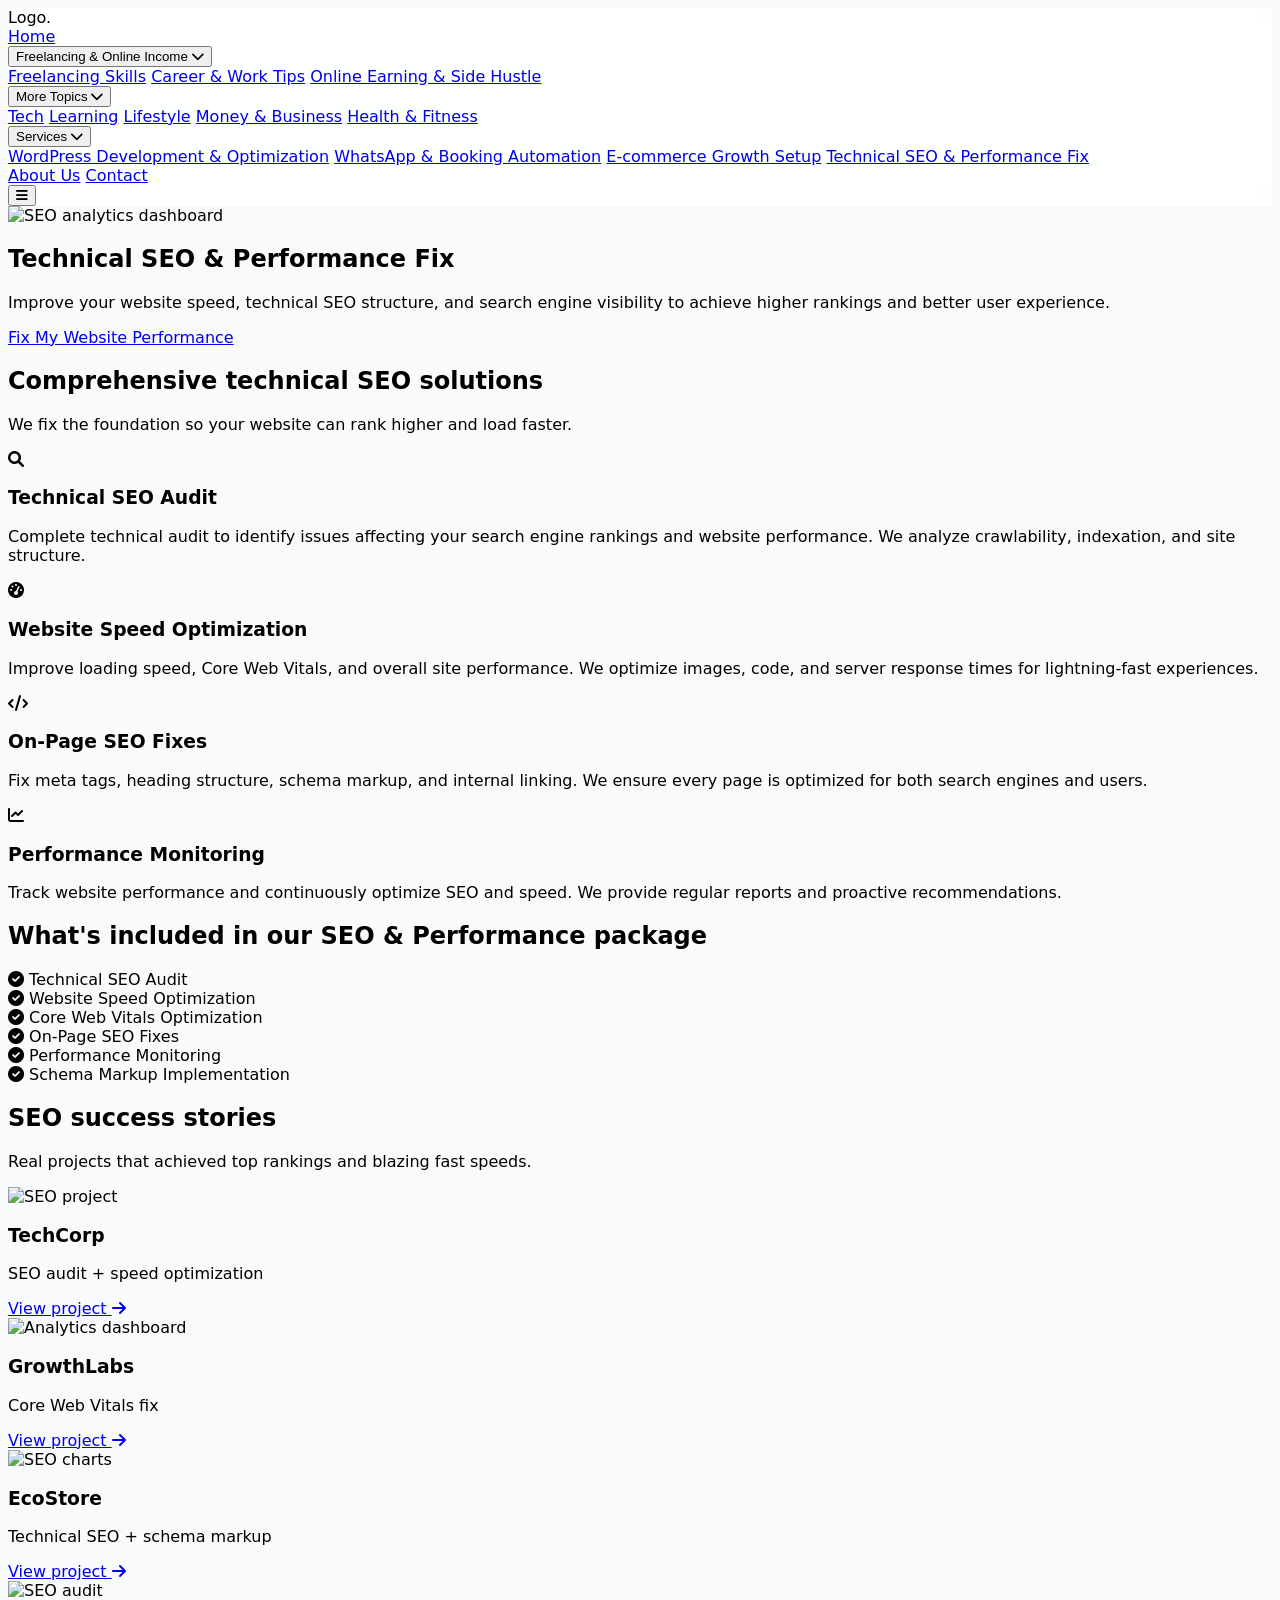
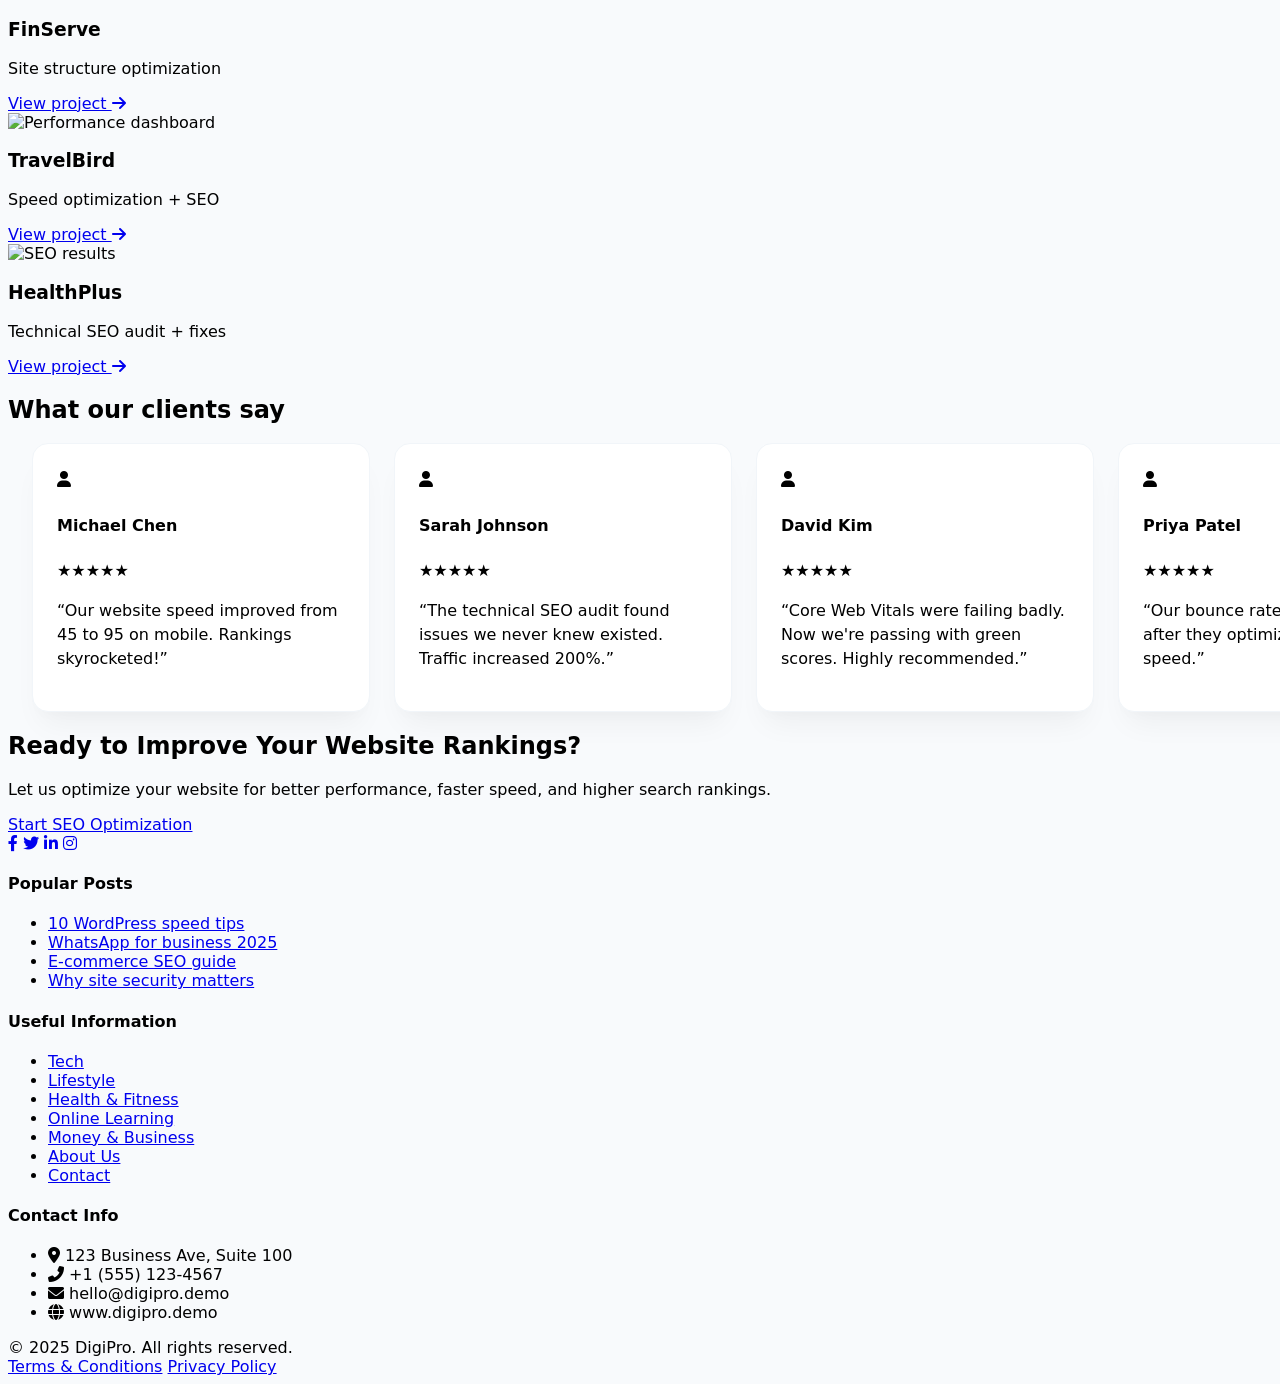
==== seoService.html @ a057730e "update project" ====
<!DOCTYPE html>
<html lang="en">
<head>
    <meta charset="UTF-8">
    <meta name="viewport" content="width=device-width, initial-scale=1.0">
    <title>Technical SEO & Performance Fix | DigiPro</title>
    <!-- Tailwind CDN -->
    <script src="https://cdn.tailwindcss.com"></script>
    <!-- Custom CSS (index.css) – contains all global styles, marquee, animations -->
    <link rel="stylesheet" href="../css/index.css">
    <!-- Font Awesome -->
    <link rel="stylesheet" href="https://cdnjs.cloudflare.com/ajax/libs/font-awesome/6.0.0-beta3/css/all.min.css">
</head>
<body class="bg-soft-gray text-gray-800 antialiased">

    <!-- STICKY HEADER (same as homepage) -->
     <header class="sticky-nav border-b border-gray-100 bg-white/80">
        <div class="max-w-7xl mx-auto px-6 md:px-8 py-4 flex items-center justify-between">
            <!-- left logo placeholder -->
            <div class="text-2xl font-bold text-indigo-600 tracking-tight">Logo<span class="text-gray-800">.</span></div>

            <!-- right navigation (desktop) -->
            <nav class="hidden lg:flex items-center space-x-7 text-sm font-medium text-gray-700">
                <a href="index.html" class="hover:text-indigo-600 transition">Home</a>

                <!-- Dropdown Freelancing -->
                <div class="relative group">
                    <button class="flex items-center gap-1 hover:text-indigo-600 transition">Freelancing & Online Income <i class="fas fa-chevron-down text-xs"></i></button>
                    <div class="absolute left-0 mt-2 w-56 bg-white border border-gray-100 rounded-xl shadow-lg opacity-0 invisible group-hover:opacity-100 group-hover:visible transition-all duration-200 z-50">
                        <div class="py-2 px-1">
                            <a href="#" class="block px-4 py-2 text-sm hover:bg-indigo-50 rounded-lg">Freelancing Skills</a>
                            <a href="#" class="block px-4 py-2 text-sm hover:bg-indigo-50 rounded-lg">Career & Work Tips</a>
                            <a href="#" class="block px-4 py-2 text-sm hover:bg-indigo-50 rounded-lg">Online Earning & Side Hustle</a>
                        </div>
                    </div>
                </div>

                <!-- Dropdown More Topics -->
                <div class="relative group">
                    <button class="flex items-center gap-1 hover:text-indigo-600 transition">More Topics <i class="fas fa-chevron-down text-xs"></i></button>
                    <div class="absolute left-0 mt-2 w-48 bg-white border border-gray-100 rounded-xl shadow-lg opacity-0 invisible group-hover:opacity-100 group-hover:visible transition-all duration-200 z-50">
                        <div class="py-2 px-1">
                            <a href="#" class="block px-4 py-2 text-sm hover:bg-indigo-50 rounded-lg">Tech</a>
                            <a href="#" class="block px-4 py-2 text-sm hover:bg-indigo-50 rounded-lg">Learning</a>
                            <a href="#" class="block px-4 py-2 text-sm hover:bg-indigo-50 rounded-lg">Lifestyle</a>
                            <a href="#" class="block px-4 py-2 text-sm hover:bg-indigo-50 rounded-lg">Money & Business</a>
                            <a href="#" class="block px-4 py-2 text-sm hover:bg-indigo-50 rounded-lg">Health & Fitness</a>
                        </div>
                    </div>
                </div>

                <!-- Dropdown Services -->
                <div class="relative group">
                    <button class="flex items-center gap-1 hover:text-indigo-600 transition">Services <i class="fas fa-chevron-down text-xs"></i></button>
                    <div class="absolute left-0 mt-2 w-64 bg-white border border-gray-100 rounded-xl shadow-lg opacity-0 invisible group-hover:opacity-100 group-hover:visible transition-all duration-200 z-50">
                        <div class="py-2 px-1">
                            <a href="wordpressDev.html" class="block px-4 py-2 text-sm hover:bg-indigo-50 rounded-lg">WordPress Development & Optimization</a>
                            <a href="whatsappAuto.html" class="block px-4 py-2 text-sm hover:bg-indigo-50 rounded-lg">WhatsApp & Booking Automation</a>
                            <a href="ecommerceGrowth.html" class="block px-4 py-2 text-sm hover:bg-indigo-50 rounded-lg">E-commerce Growth Setup</a>
                            <a href="seoService.html" class="block px-4 py-2 text-sm hover:bg-indigo-50 rounded-lg">Technical SEO & Performance Fix</a>
                        </div>
                    </div>
                </div>

                <a href="#" class="hover:text-indigo-600 transition">About Us</a>
                <a href="contact.html" class="hover:text-indigo-600 transition">Contact</a>
            </nav>

            <!-- mobile menu icon -->
            <button class="block lg:hidden text-gray-600 text-xl"><i class="fas fa-bars"></i></button>
        </div>
    </header>

    <main>
        <!-- HERO SECTION (image left / text right) -->
        <section class="container mx-auto px-4 md:px-6 py-12 md:py-16 flex flex-col md:flex-row items-center gap-10">
            <div class="md:w-1/2">
                <div class="rounded-2xl overflow-hidden shadow-lg bg-gray-100 flex items-center justify-center h-64 md:h-80">
                    <img class="w-full h-full object-cover" src="https://images.unsplash.com/photo-1551288049-bebda4e38f71?ixlib=rb-4.0.3&auto=format&fit=crop&w=800&q=80" alt="SEO analytics dashboard">
                </div>
            </div>
            <div class="md:w-1/2 text-center md:text-left">
                <h1 class="text-4xl md:text-5xl font-bold leading-tight text-gray-800">
                    <span class="text-blue-600">Technical SEO</span> <span class="text-teal-500">& Performance</span> Fix
                </h1>
                <p class="mt-4 text-lg text-gray-600 max-w-lg mx-auto md:mx-0">
                    Improve your website speed, technical SEO structure, and search engine visibility to achieve higher rankings and better user experience.
                </p>
                <div class="mt-8">
                    <a href="#" class="inline-block bg-blue-600 hover:bg-blue-700 text-white font-medium py-3 px-8 rounded-full shadow-md transition">Fix My Website Performance</a>
                </div>
            </div>
        </section>

        <!-- SERVICE EXPLANATION / 4 FEATURE BLOCKS (2-col layout) -->
        <section class="bg-white py-16">
            <div class="container mx-auto px-4 md:px-6">
                <h2 class="text-3xl font-bold text-center text-gray-800 mb-4">Comprehensive <span class="text-teal-500">technical SEO</span> solutions</h2>
                <p class="text-center text-gray-500 max-w-2xl mx-auto mb-16">We fix the foundation so your website can rank higher and load faster.</p>
                
                <div class="grid grid-cols-1 md:grid-cols-2 gap-10">
                    <!-- Feature 1 -->
                    <div class="bg-soft-gray rounded-xl p-8 shadow-md border border-gray-100 hover:shadow-lg transition">
                        <i class="fas fa-search text-4xl text-blue-600 mb-4"></i>
                        <h3 class="text-2xl font-semibold mb-3">Technical SEO Audit</h3>
                        <p class="text-gray-600 leading-relaxed">Complete technical audit to identify issues affecting your search engine rankings and website performance. We analyze crawlability, indexation, and site structure.</p>
                    </div>
                    <!-- Feature 2 -->
                    <div class="bg-soft-gray rounded-xl p-8 shadow-md border border-gray-100 hover:shadow-lg transition">
                        <i class="fas fa-tachometer-alt text-4xl text-teal-500 mb-4"></i>
                        <h3 class="text-2xl font-semibold mb-3">Website Speed Optimization</h3>
                        <p class="text-gray-600 leading-relaxed">Improve loading speed, Core Web Vitals, and overall site performance. We optimize images, code, and server response times for lightning-fast experiences.</p>
                    </div>
                    <!-- Feature 3 -->
                    <div class="bg-soft-gray rounded-xl p-8 shadow-md border border-gray-100 hover:shadow-lg transition">
                        <i class="fas fa-code text-4xl text-blue-600 mb-4"></i>
                        <h3 class="text-2xl font-semibold mb-3">On-Page SEO Fixes</h3>
                        <p class="text-gray-600 leading-relaxed">Fix meta tags, heading structure, schema markup, and internal linking. We ensure every page is optimized for both search engines and users.</p>
                    </div>
                    <!-- Feature 4 -->
                    <div class="bg-soft-gray rounded-xl p-8 shadow-md border border-gray-100 hover:shadow-lg transition">
                        <i class="fas fa-chart-line text-4xl text-teal-500 mb-4"></i>
                        <h3 class="text-2xl font-semibold mb-3">Performance Monitoring</h3>
                        <p class="text-gray-600 leading-relaxed">Track website performance and continuously optimize SEO and speed. We provide regular reports and proactive recommendations.</p>
                    </div>
                </div>
            </div>
        </section>

        <!-- FEATURE LIST (bullet list style) -->
        <section class="bg-soft-gray py-16">
            <div class="container mx-auto px-4 md:px-6">
                <div class="max-w-3xl mx-auto bg-white rounded-2xl shadow-md p-8 md:p-10">
                    <h2 class="text-3xl font-bold text-center text-gray-800 mb-10">What's included in our <span class="text-blue-600">SEO & Performance</span> package</h2>
                    <div class="grid grid-cols-1 sm:grid-cols-2 gap-4 text-lg">
                        <div class="flex items-center gap-3"><i class="fas fa-check-circle text-teal-500 text-xl"></i> <span>Technical SEO Audit</span></div>
                        <div class="flex items-center gap-3"><i class="fas fa-check-circle text-teal-500 text-xl"></i> <span>Website Speed Optimization</span></div>
                        <div class="flex items-center gap-3"><i class="fas fa-check-circle text-teal-500 text-xl"></i> <span>Core Web Vitals Optimization</span></div>
                        <div class="flex items-center gap-3"><i class="fas fa-check-circle text-teal-500 text-xl"></i> <span>On-Page SEO Fixes</span></div>
                        <div class="flex items-center gap-3"><i class="fas fa-check-circle text-teal-500 text-xl"></i> <span>Performance Monitoring</span></div>
                        <div class="flex items-center gap-3"><i class="fas fa-check-circle text-teal-500 text-xl"></i> <span>Schema Markup Implementation</span></div>
                    </div>
                </div>
            </div>
        </section>

        <!-- PORTFOLIO SECTION (6 SEO project cards) -->
        <section class="bg-white py-16">
            <div class="container mx-auto px-4 md:px-6">
                <h2 class="text-3xl font-bold text-center text-gray-800 mb-4">SEO <span class="text-teal-500">success</span> stories</h2>
                <p class="text-center text-gray-500 max-w-2xl mx-auto mb-12">Real projects that achieved top rankings and blazing fast speeds.</p>
                <div class="grid grid-cols-1 sm:grid-cols-2 lg:grid-cols-3 gap-8">
                    <!-- Card 1 -->
                    <div class="bg-white rounded-xl shadow-md overflow-hidden hover:shadow-lg transition portfolio-card">
                        <div class="h-48 bg-gradient-to-tr from-blue-50 to-teal-50 overflow-hidden">
                            <img class="w-full h-full object-cover" src="https://images.unsplash.com/photo-1460925895917-afdab827c52f?ixlib=rb-4.0.3&auto=format&fit=crop&w=800&q=80" alt="SEO project">
                        </div>
                        <div class="p-5">
                            <h3 class="text-xl font-semibold">TechCorp</h3>
                            <p class="text-sm text-gray-500 mb-3">SEO audit + speed optimization</p>
                            <a href="#" class="text-blue-600 text-sm font-medium flex items-center gap-1 hover:gap-2 transition-all">View project <i class="fas fa-arrow-right"></i></a>
                        </div>
                    </div>
                    <!-- Card 2 -->
                    <div class="bg-white rounded-xl shadow-md overflow-hidden hover:shadow-lg transition portfolio-card">
                        <div class="h-48 bg-gradient-to-tr from-blue-50 to-teal-50 overflow-hidden">
                            <img class="w-full h-full object-cover" src="https://images.unsplash.com/photo-1551288049-bebda4e38f71?ixlib=rb-4.0.3&auto=format&fit=crop&w=800&q=80" alt="Analytics dashboard">
                        </div>
                        <div class="p-5">
                            <h3 class="text-xl font-semibold">GrowthLabs</h3>
                            <p class="text-sm text-gray-500 mb-3">Core Web Vitals fix</p>
                            <a href="#" class="text-blue-600 text-sm font-medium flex items-center gap-1 hover:gap-2">View project <i class="fas fa-arrow-right"></i></a>
                        </div>
                    </div>
                    <!-- Card 3 -->
                    <div class="bg-white rounded-xl shadow-md overflow-hidden hover:shadow-lg transition portfolio-card">
                        <div class="h-48 bg-gradient-to-tr from-blue-50 to-teal-50 overflow-hidden">
                            <img class="w-full h-full object-cover" src="https://images.unsplash.com/photo-1504868584819-f8e8b4b6d7e3?ixlib=rb-4.0.3&auto=format&fit=crop&w=800&q=80" alt="SEO charts">
                        </div>
                        <div class="p-5">
                            <h3 class="text-xl font-semibold">EcoStore</h3>
                            <p class="text-sm text-gray-500 mb-3">Technical SEO + schema markup</p>
                            <a href="#" class="text-blue-600 text-sm font-medium flex items-center gap-1 hover:gap-2">View project <i class="fas fa-arrow-right"></i></a>
                        </div>
                    </div>
                    <!-- Card 4 -->
                    <div class="bg-white rounded-xl shadow-md overflow-hidden hover:shadow-lg transition portfolio-card">
                        <div class="h-48 bg-gradient-to-tr from-blue-50 to-teal-50 overflow-hidden">
                            <img class="w-full h-full object-cover" src="https://images.unsplash.com/photo-1556155092-490a1ba16284?ixlib=rb-4.0.3&auto=format&fit=crop&w=800&q=80" alt="SEO audit">
                        </div>
                        <div class="p-5">
                            <h3 class="text-xl font-semibold">FinServe</h3>
                            <p class="text-sm text-gray-500 mb-3">Site structure optimization</p>
                            <a href="#" class="text-blue-600 text-sm font-medium flex items-center gap-1 hover:gap-2">View project <i class="fas fa-arrow-right"></i></a>
                        </div>
                    </div>
                    <!-- Card 5 -->
                    <div class="bg-white rounded-xl shadow-md overflow-hidden hover:shadow-lg transition portfolio-card">
                        <div class="h-48 bg-gradient-to-tr from-blue-50 to-teal-50 overflow-hidden">
                            <img class="w-full h-full object-cover" src="https://images.unsplash.com/photo-1551288049-bebda4e38f71?ixlib=rb-4.0.3&auto=format&fit=crop&w=800&q=80" alt="Performance dashboard">
                        </div>
                        <div class="p-5">
                            <h3 class="text-xl font-semibold">TravelBird</h3>
                            <p class="text-sm text-gray-500 mb-3">Speed optimization + SEO</p>
                            <a href="#" class="text-blue-600 text-sm font-medium flex items-center gap-1 hover:gap-2">View project <i class="fas fa-arrow-right"></i></a>
                        </div>
                    </div>
                    <!-- Card 6 -->
                    <div class="bg-white rounded-xl shadow-md overflow-hidden hover:shadow-lg transition portfolio-card">
                        <div class="h-48 bg-gradient-to-tr from-blue-50 to-teal-50 overflow-hidden">
                            <img class="w-full h-full object-cover" src="https://images.unsplash.com/photo-1460925895917-afdab827c52f?ixlib=rb-4.0.3&auto=format&fit=crop&w=800&q=80" alt="SEO results">
                        </div>
                        <div class="p-5">
                            <h3 class="text-xl font-semibold">HealthPlus</h3>
                            <p class="text-sm text-gray-500 mb-3">Technical SEO audit + fixes</p>
                            <a href="#" class="text-blue-600 text-sm font-medium flex items-center gap-1 hover:gap-2">View project <i class="fas fa-arrow-right"></i></a>
                        </div>
                    </div>
                </div>
            </div>
        </section>

        <!-- TESTIMONIALS SECTION (horizontal marquee) -->
        <section class="bg-soft-gray py-16 overflow-hidden">
            <div class="container mx-auto px-4 md:px-6 mb-8">
                <h2 class="text-3xl font-bold text-center text-gray-800">What our <span class="text-teal-500">clients</span> say</h2>
            </div>
            <div class="flex gap-6 marquee-inline">
                <!-- 10 testimonial cards -->
                <div class="testimonial-card flex-shrink-0 w-72 bg-white rounded-xl p-5 shadow-md border">
                    <div class="flex items-center gap-3 mb-3">
                        <div class="w-10 h-10 rounded-full bg-blue-100 flex items-center justify-center overflow-hidden"><i class="fas fa-user text-blue-500"></i></div>
                        <div><h4 class="font-semibold">Michael Chen</h4><div class="text-yellow-400 text-xs">★★★★★</div></div>
                    </div>
                    <p class="text-sm text-gray-600 break-words">“Our website speed improved from 45 to 95 on mobile. Rankings skyrocketed!”</p>
                </div>
                <div class="testimonial-card flex-shrink-0 w-72 bg-white rounded-xl p-5 shadow-md border">
                    <div class="flex items-center gap-3 mb-3">
                        <div class="w-10 h-10 rounded-full bg-teal-100 flex items-center justify-center overflow-hidden"><i class="fas fa-user text-teal-500"></i></div>
                        <div><h4 class="font-semibold">Sarah Johnson</h4><div class="text-yellow-400 text-xs">★★★★★</div></div>
                    </div>
                    <p class="text-sm text-gray-600 break-words">“The technical SEO audit found issues we never knew existed. Traffic increased 200%.”</p>
                </div>
                <div class="testimonial-card flex-shrink-0 w-72 bg-white rounded-xl p-5 shadow-md border">
                    <div class="flex items-center gap-3 mb-3">
                        <div class="w-10 h-10 rounded-full bg-blue-100 flex items-center justify-center overflow-hidden"><i class="fas fa-user text-blue-500"></i></div>
                        <div><h4 class="font-semibold">David Kim</h4><div class="text-yellow-400 text-xs">★★★★★</div></div>
                    </div>
                    <p class="text-sm text-gray-600 break-words">“Core Web Vitals were failing badly. Now we're passing with green scores. Highly recommended.”</p>
                </div>
                <div class="testimonial-card flex-shrink-0 w-72 bg-white rounded-xl p-5 shadow-md border">
                    <div class="flex items-center gap-3 mb-3">
                        <div class="w-10 h-10 rounded-full bg-teal-100 flex items-center justify-center overflow-hidden"><i class="fas fa-user text-teal-500"></i></div>
                        <div><h4 class="font-semibold">Priya Patel</h4><div class="text-yellow-400 text-xs">★★★★★</div></div>
                    </div>
                    <p class="text-sm text-gray-600 break-words">“Our bounce rate dropped by 40% after they optimized our site speed.”</p>
                </div>
                <div class="testimonial-card flex-shrink-0 w-72 bg-white rounded-xl p-5 shadow-md border">
                    <div class="flex items-center gap-3 mb-3">
                        <div class="w-10 h-10 rounded-full bg-blue-100 flex items-center justify-center overflow-hidden"><i class="fas fa-user text-blue-500"></i></div>
                        <div><h4 class="font-semibold">James Wilson</h4><div class="text-yellow-400 text-xs">★★★★★</div></div>
                    </div>
                    <p class="text-sm text-gray-600 break-words">“They fixed all our indexation issues and we're now ranking for competitive keywords.”</p>
                </div>
                <div class="testimonial-card flex-shrink-0 w-72 bg-white rounded-xl p-5 shadow-md border">
                    <div class="flex items-center gap-3 mb-3">
                        <div class="w-10 h-10 rounded-full bg-teal-100 flex items-center justify-center overflow-hidden"><i class="fas fa-user text-teal-500"></i></div>
                        <div><h4 class="font-semibold">Emma Roberts</h4><div class="text-yellow-400 text-xs">★★★★★</div></div>
                    </div>
                    <p class="text-sm text-gray-600 break-words">“The performance monitoring reports are detailed and actionable. Great team!”</p>
                </div>
                <div class="testimonial-card flex-shrink-0 w-72 bg-white rounded-xl p-5 shadow-md border">
                    <div class="flex items-center gap-3 mb-3">
                        <div class="w-10 h-10 rounded-full bg-blue-100 flex items-center justify-center overflow-hidden"><i class="fas fa-user text-blue-500"></i></div>
                        <div><h4 class="font-semibold">Carlos Mendez</h4><div class="text-yellow-400 text-xs">★★★★★</div></div>
                    </div>
                    <p class="text-sm text-gray-600 break-words">“Page speed went from 4 seconds to 1.2 seconds. Our conversions doubled.”</p>
                </div>
                <div class="testimonial-card flex-shrink-0 w-72 bg-white rounded-xl p-5 shadow-md border">
                    <div class="flex items-center gap-3 mb-3">
                        <div class="w-10 h-10 rounded-full bg-teal-100 flex items-center justify-center overflow-hidden"><i class="fas fa-user text-teal-500"></i></div>
                        <div><h4 class="font-semibold">Aisha Khan</h4><div class="text-yellow-400 text-xs">★★★★★</div></div>
                    </div>
                    <p class="text-sm text-gray-600 break-words">“Schema markup implementation helped us get rich snippets. Traffic up 60%.”</p>
                </div>
                <div class="testimonial-card flex-shrink-0 w-72 bg-white rounded-xl p-5 shadow-md border">
                    <div class="flex items-center gap-3 mb-3">
                        <div class="w-10 h-10 rounded-full bg-blue-100 flex items-center justify-center overflow-hidden"><i class="fas fa-user text-blue-500"></i></div>
                        <div><h4 class="font-semibold">Thomas Brown</h4><div class="text-yellow-400 text-xs">★★★★★</div></div>
                    </div>
                    <p class="text-sm text-gray-600 break-words">“They fixed our mobile usability issues and now we rank #1 locally.”</p>
                </div>
                <div class="testimonial-card flex-shrink-0 w-72 bg-white rounded-xl p-5 shadow-md border">
                    <div class="flex items-center gap-3 mb-3">
                        <div class="w-10 h-10 rounded-full bg-teal-100 flex items-center justify-center overflow-hidden"><i class="fas fa-user text-teal-500"></i></div>
                        <div><h4 class="font-semibold">Lisa Chen</h4><div class="text-yellow-400 text-xs">★★★★★</div></div>
                    </div>
                    <p class="text-sm text-gray-600 break-words">“The technical SEO audit was comprehensive and the fixes were implemented quickly.”</p>
                </div>
            </div>
        </section>

        <!-- CALL TO ACTION SECTION -->
        <section class="bg-gradient-to-r from-blue-50 to-teal-50 py-20">
            <div class="container mx-auto px-4 text-center">
                <h2 class="text-3xl md:text-4xl font-bold text-gray-800 mb-4">Ready to Improve Your Website Rankings?</h2>
                <p class="text-lg text-gray-600 max-w-2xl mx-auto mb-8">Let us optimize your website for better performance, faster speed, and higher search rankings.</p>
                <a href="#" class="inline-block bg-teal-500 hover:bg-teal-600 text-white font-medium py-3 px-10 rounded-full shadow-md transition">Start SEO Optimization</a>
            </div>
        </section>
    </main>

    <!-- FOOTER (same as homepage, with 3 columns) -->
    <footer class="bg-white border-t border-gray-200 pt-12 pb-6">
        <div class="container mx-auto px-4 md:px-6">
            <!-- social icons -->
            <div class="flex justify-center space-x-5 text-gray-500 mb-10">
                <a href="#" class="hover:text-blue-600"><i class="fab fa-facebook-f text-xl"></i></a>
                <a href="#" class="hover:text-blue-400"><i class="fab fa-twitter text-xl"></i></a>
                <a href="#" class="hover:text-teal-500"><i class="fab fa-linkedin-in text-xl"></i></a>
                <a href="#" class="hover:text-pink-500"><i class="fab fa-instagram text-xl"></i></a>
            </div>

            <div class="grid grid-cols-1 md:grid-cols-3 gap-8 text-sm text-gray-600">
                <!-- Column 1: Popular Posts -->
                <div>
                    <h4 class="font-semibold text-gray-800 mb-4">Popular Posts</h4>
                    <ul class="space-y-2">
                        <li><a href="#" class="hover:text-blue-600">10 WordPress speed tips</a></li>
                        <li><a href="#" class="hover:text-blue-600">WhatsApp for business 2025</a></li>
                        <li><a href="#" class="hover:text-blue-600">E‑commerce SEO guide</a></li>
                        <li><a href="#" class="hover:text-blue-600">Why site security matters</a></li>
                    </ul>
                </div>
                <!-- Column 2: Useful Information -->
                <div>
                    <h4 class="font-semibold text-gray-800 mb-4">Useful Information</h4>
                    <ul class="grid grid-cols-2 gap-x-4 gap-y-2">
                        <li><a href="#" class="hover:text-blue-600">Tech</a></li>
                        <li><a href="#" class="hover:text-blue-600">Lifestyle</a></li>
                        <li><a href="#" class="hover:text-blue-600">Health & Fitness</a></li>
                        <li><a href="#" class="hover:text-blue-600">Online Learning</a></li>
                        <li><a href="#" class="hover:text-blue-600">Money & Business</a></li>
                        <li><a href="#" class="hover:text-blue-600">About Us</a></li>
                        <li><a href="#" class="hover:text-blue-600">Contact</a></li>
                    </ul>
                </div>
                <!-- Column 3: Contact Info -->
                <div>
                    <h4 class="font-semibold text-gray-800 mb-4">Contact Info</h4>
                    <ul class="space-y-3">
                        <li class="flex items-start gap-3"><i class="fas fa-map-marker-alt w-5 text-blue-500 mt-1"></i> 123 Business Ave, Suite 100</li>
                        <li class="flex items-start gap-3"><i class="fas fa-phone-alt w-5 text-teal-500"></i> +1 (555) 123-4567</li>
                        <li class="flex items-start gap-3"><i class="fas fa-envelope w-5 text-blue-500"></i> hello@digipro.demo</li>
                        <li class="flex items-start gap-3"><i class="fas fa-globe w-5 text-teal-500"></i> www.digipro.demo</li>
                    </ul>
                </div>
            </div>

            <!-- footer bottom -->
            <div class="border-t border-gray-100 mt-12 pt-6 flex flex-col sm:flex-row justify-between text-xs text-gray-500">
                <span>© 2025 DigiPro. All rights reserved.</span>
                <div class="flex gap-5 mt-2 sm:mt-0">
                    <a href="#" class="hover:text-blue-600">Terms & Conditions</a>
                    <a href="#" class="hover:text-blue-600">Privacy Policy</a>
                </div>
            </div>
        </div>
    </footer>

    <!-- Link to global index.js (contains marquee, animations, mobile menu, etc.) -->
    <script src="../js/index.js"></script>
</body>
</html>
---- css/index.css ----
/* ===== BASE STYLES ===== */
:root {
  --soft-gray: #f8fafc;
  --blue-600: #2563eb;
  --teal-500: #14b8a6;
  --transition-default: all 0.3s ease;
}

body {
  font-family: system-ui, -apple-system, 'Segoe UI', Roboto, sans-serif;
  background-color: var(--soft-gray);
  overflow-x: hidden;
}

.bg-soft-gray {
  background-color: var(--soft-gray);
}

/* ===== HEADER & DROPDOWN STYLES ===== */
.dropdown-menu {
  transform-origin: top;
  animation: dropdownFade 0.2s ease;
}

@keyframes dropdownFade {
  from {
    opacity: 0;
    transform: translateY(-10px);
  }
  to {
    opacity: 1;
    transform: translateY(0);
  }
}

/* Mobile menu improvements */
@media (max-width: 768px) {
  .navbar-menu {
    position: absolute;
    top: 100%;
    left: 0;
    right: 0;
    background: white;
    padding: 1rem;
    box-shadow: 0 10px 15px -3px rgba(0, 0, 0, 0.1);
    border-bottom: 1px solid #e5e7eb;
  }
}

/* ===== SERVICE CARDS ===== */
.service-card {
  transition: var(--transition-default);
}

.service-card:hover {
  transform: translateY(-4px);
  box-shadow: 0 20px 25px -5px rgba(0, 0, 0, 0.1), 0 10px 10px -5px rgba(0, 0, 0, 0.04);
}

/* ===== SERVICE SHOWCASE SECTIONS ===== */
.service-showcase {
  opacity: 0;
  transform: translateY(30px);
  transition: opacity 0.6s ease, transform 0.6s ease;
}

.service-showcase.visible {
  opacity: 1;
  transform: translateY(0);
}

/* Alternate fade-in delays for visual interest */
.service-showcase:nth-child(odd).visible {
  transition-delay: 0.1s;
}

.service-showcase:nth-child(even).visible {
  transition-delay: 0.2s;
}

/* ===== TESTIMONIAL MARQUEE ===== */
.marquee-inline {
  display: flex;
  animation: scroll 30s linear infinite;
  width: max-content;
  padding-left: 1.5rem;
  gap: 1.5rem;
}

.marquee-inline:hover {
  animation-play-state: paused;
}

@keyframes scroll {
  0% {
    transform: translateX(0);
  }
  100% {
    transform: translateX(-50%);
  }
}

/* Duplicate the testimonial cards for seamless marquee */
.marquee-inline .testimonial-card {
  flex-shrink: 0;
  width: 18rem; /* 72 * 4 = 288px */
  transition: var(--transition-default);
}

.marquee-inline .testimonial-card:hover {
  transform: scale(1.02);
  box-shadow: 0 20px 25px -5px rgba(0, 0, 0, 0.1);
}

/* Ensure text wraps properly */
.testimonial-card p {
  word-break: break-word;
  overflow-wrap: break-word;
  hyphens: auto;
}

/* ===== PORTFOLIO CARDS ===== */
.portfolio-card {
  transition: var(--transition-default);
}

.portfolio-card:hover {
  transform: translateY(-4px);
}

.portfolio-card .project-image {
  transition: transform 0.5s ease;
}

.portfolio-card:hover .project-image {
  transform: scale(1.05);
}

/* ===== CTA BUTTON STYLES ===== */
.cta-button {
  position: relative;
  overflow: hidden;
  z-index: 1;
}

.cta-button::after {
  content: '';
  position: absolute;
  bottom: 0;
  left: 0;
  width: 100%;
  height: 0;
  background-color: rgba(255, 255, 255, 0.1);
  transition: height 0.3s ease;
  z-index: -1;
}

.cta-button:hover::after {
  height: 100%;
}

/* ===== FOOTER LINK HOVER EFFECTS ===== */
.footer-link {
  position: relative;
  display: inline-block;
}

.footer-link::after {
  content: '';
  position: absolute;
  width: 0;
  height: 1px;
  bottom: -2px;
  left: 0;
  background: linear-gradient(90deg, var(--blue-600), var(--teal-500));
  transition: width 0.3s ease;
}

.footer-link:hover::after {
  width: 100%;
}

/* ===== IMAGE STYLES ===== */
.service-image {
  transition: transform 0.5s ease, box-shadow 0.3s ease;
}

.service-image:hover {
  transform: scale(1.02);
  box-shadow: 0 25px 50px -12px rgba(0, 0, 0, 0.25);
}

.rounded-2xl {
  border-radius: 1rem;
}

/* ===== SCROLL REVEAL ANIMATIONS ===== */
.fade-in-up {
  opacity: 0;
  transform: translateY(20px);
  transition: opacity 0.6s ease, transform 0.6s ease;
}

.fade-in-up.visible {
  opacity: 1;
  transform: translateY(0);
}

/* Delay classes for staggered animations */
.delay-100 { transition-delay: 0.1s; }
.delay-200 { transition-delay: 0.2s; }
.delay-300 { transition-delay: 0.3s; }

/* ===== RESPONSIVE ADJUSTMENTS ===== */
@media (max-width: 640px) {
  .marquee-inline {
    animation-duration: 20s; /* Faster on mobile */
  }
  
  .testimonial-card {
    width: 16rem; /* Slightly smaller on mobile */
  }
  
  h1 {
    font-size: 2.5rem;
    line-height: 1.2;
  }
  
  .service-showcase {
    margin-bottom: 3rem;
  }
}

@media (min-width: 641px) and (max-width: 1024px) {
  .testimonial-card {
    width: 20rem;
  }
}

/* ===== CUSTOM SCROLLBAR ===== */
::-webkit-scrollbar {
  width: 10px;
}

::-webkit-scrollbar-track {
  background: #f1f1f1;
}

::-webkit-scrollbar-thumb {
  background: linear-gradient(to bottom, var(--blue-600), var(--teal-500));
  border-radius: 5px;
}

::-webkit-scrollbar-thumb:hover {
  background: var(--blue-600);
}

/* ===== LOADING ANIMATION FOR IMAGES ===== */
.image-loading {
  background: linear-gradient(90deg, #f0f0f0 25%, #e0e0e0 50%, #f0f0f0 75%);
  background-size: 200% 100%;
  animation: loading 1.5s infinite;
}

@keyframes loading {
  0% { background-position: 200% 0; }
  100% { background-position: -200% 0; }
}

/* ===== ACTIVE NAVIGATION LINK ===== */
.nav-link.active {
  color: var(--blue-600);
  font-weight: 600;
}

.nav-link.active::after {
  content: '';
  position: absolute;
  bottom: -4px;
  left: 0;
  width: 100%;
  height: 2px;
  background: linear-gradient(90deg, var(--blue-600), var(--teal-500));
}

/* ===== DROPDOWN ARROW ROTATION ===== */
.group:hover .fa-chevron-down {
  transform: rotate(180deg);
}

.fa-chevron-down {
  transition: transform 0.3s ease;
}

/* ===== BUTTON HOVER EFFECT ===== */
.hover-gap:hover {
  gap: 0.75rem;
}

.hover-gap {
  transition: gap 0.3s ease;
}

/* ===== UNSWATCHED IMAGE PLACEHOLDER STYLES ===== */
img:not([src]), 
img[src=""] {
  display: none;
}

/* ===== ACCESSIBILITY FOCUS STYLES ===== */
a:focus-visible, 
button:focus-visible {
  outline: 2px solid var(--blue-600);
  outline-offset: 2px;
}

/* ===== PRINt STYLES ===== */
@media print {
  .sticky {
    position: relative;
  }
  
  .marquee-inline {
    animation: none;
    flex-wrap: wrap;
  }
}

/*    wordpress developmetn */
/* ===== GLOBAL STYLES ===== */
body {
    font-family: 'Inter', system-ui, -apple-system, sans-serif;
}

/* Utility classes */
.shadow-soft {
    box-shadow: 0 20px 30px -10px rgba(0,0,0,0.05), 0 8px 15px -6px rgba(0,0,0,0.02);
}

.hover-scale {
    transition: transform 0.2s ease, box-shadow 0.2s ease;
}

.hover-scale:hover {
    transform: translateY(-4px);
    box-shadow: 0 25px 35px -12px rgba(0,0,0,0.1);
}

/* Sticky header */
.sticky-nav {
    position: sticky;
    top: 0;
    z-index: 50;
    backdrop-filter: blur(10px);
    background-color: rgba(255,255,255,0.85);
}

/* ===== TESTIMONIAL MARQUEE STYLES ===== */
.marquee-container {
    width: 100%;
    overflow: hidden;
    mask-image: linear-gradient(to right, transparent, black 5%, black 95%, transparent);
    -webkit-mask-image: linear-gradient(to right, transparent, black 5%, black 95%, transparent);
}

.marquee-track {
    display: flex;
    gap: 1.5rem;
    animation: scroll 40s linear infinite;
    width: fit-content;
}

/* Pause on hover */
.marquee-container:hover .marquee-track {
    animation-play-state: paused;
}

@keyframes scroll {
    0% {
        transform: translateX(0);
    }
    100% {
        transform: translateX(calc(-50% - 0.75rem)); /* half width minus half gap */
    }
}

/* Testimonial card styles */
.testimonial-card {
    width: 320px;
    flex-shrink: 0;
    background: white;
    border-radius: 1rem;
    padding: 1.5rem;
    box-shadow: 0 20px 30px -10px rgba(0,0,0,0.05), 0 8px 15px -6px rgba(0,0,0,0.02);
    border: 1px solid #f1f5f9;
    transition: transform 0.2s ease, box-shadow 0.2s ease;
    word-break: break-word;
    overflow-wrap: break-word;
    line-height: 1.5;
}

.testimonial-card:hover {
    transform: translateY(-4px);
    box-shadow: 0 25px 35px -12px rgba(0,0,0,0.1);
}

.testimonial-card p {
    word-break: break-word;
    overflow-wrap: break-word;
}

/* ===== RESPONSIVE ADJUSTMENTS ===== */
@media (max-width: 640px) {
    .testimonial-card {
        width: 280px;
        padding: 1.25rem;
    }
    
    .marquee-track {
        gap: 1rem;
        animation-duration: 30s;
    }
}

/* ===== DROPDOWN ANIMATIONS ===== */
.group:hover .group-hover\:opacity-100 {
    opacity: 1;
    visibility: visible;
}

.group:hover .group-hover\:visible {
    visibility: visible;
}

.transition-all {
    transition-property: all;
    transition-timing-function: cubic-bezier(0.4, 0, 0.2, 1);
    transition-duration: 200ms;
}
   /* whatsappp */
   /* ===== GLOBAL STYLES ===== */
body {
    font-family: 'Inter', system-ui, -apple-system, sans-serif;
}

/* Utility classes */
.shadow-soft {
    box-shadow: 0 20px 30px -10px rgba(0,0,0,0.05), 0 8px 15px -6px rgba(0,0,0,0.02);
}

.hover-scale {
    transition: transform 0.2s ease, box-shadow 0.2s ease;
}

.hover-scale:hover {
    transform: translateY(-4px);
    box-shadow: 0 25px 35px -12px rgba(0,0,0,0.1);
}

/* Sticky header */
.sticky-nav {
    position: sticky;
    top: 0;
    z-index: 50;
    backdrop-filter: blur(10px);
    background-color: rgba(255,255,255,0.85);
}

/* ===== TESTIMONIAL MARQUEE STYLES ===== */
.marquee-container {
    width: 100%;
    overflow: hidden;
    mask-image: linear-gradient(to right, transparent, black 5%, black 95%, transparent);
    -webkit-mask-image: linear-gradient(to right, transparent, black 5%, black 95%, transparent);
}

.marquee-track {
    display: flex;
    gap: 1.5rem;
    animation: scroll 40s linear infinite;
    width: fit-content;
}

/* Pause on hover */
.marquee-container:hover .marquee-track {
    animation-play-state: paused;
}

@keyframes scroll {
    0% {
        transform: translateX(0);
    }
    100% {
        transform: translateX(calc(-50% - 0.75rem)); /* half width minus half gap */
    }
}

/* Testimonial card styles */
.testimonial-card {
    width: 320px;
    flex-shrink: 0;
    background: white;
    border-radius: 1rem;
    padding: 1.5rem;
    box-shadow: 0 20px 30px -10px rgba(0,0,0,0.05), 0 8px 15px -6px rgba(0,0,0,0.02);
    border: 1px solid #f1f5f9;
    transition: transform 0.2s ease, box-shadow 0.2s ease;
    word-break: break-word;
    overflow-wrap: break-word;
    line-height: 1.5;
}

.testimonial-card:hover {
    transform: translateY(-4px);
    box-shadow: 0 25px 35px -12px rgba(0,0,0,0.1);
}

.testimonial-card p {
    word-break: break-word;
    overflow-wrap: break-word;
}

/* ===== RESPONSIVE ADJUSTMENTS ===== */
@media (max-width: 640px) {
    .testimonial-card {
        width: 280px;
        padding: 1.25rem;
    }
    
    .marquee-track {
        gap: 1rem;
        animation-duration: 30s;
    }
}

/* ===== DROPDOWN ANIMATIONS ===== */
.group:hover .group-hover\:opacity-100 {
    opacity: 1;
    visibility: visible;
}

.group:hover .group-hover\:visible {
    visibility: visible;
}

.transition-all {
    transition-property: all;
    transition-timing-function: cubic-bezier(0.4, 0, 0.2, 1);
    transition-duration: 200ms;
}  
   /* ecommerce */
   /* ===== BASE STYLES ===== */
:root {
  --soft-gray: #f8fafc;
  --blue-600: #2563eb;
  --teal-500: #14b8a6;
  --transition-default: all 0.3s ease;
}

body {
  font-family: system-ui, -apple-system, 'Segoe UI', Roboto, sans-serif;
  background-color: var(--soft-gray);
  overflow-x: hidden;
}

.bg-soft-gray {
  background-color: var(--soft-gray);
}

/* ===== HEADER & DROPDOWN STYLES ===== */
.dropdown-menu {
  transform-origin: top;
  animation: dropdownFade 0.2s ease;
}

@keyframes dropdownFade {
  from {
    opacity: 0;
    transform: translateY(-10px);
  }
  to {
    opacity: 1;
    transform: translateY(0);
  }
}

/* Mobile menu */
@media (max-width: 768px) {
  .navbar-menu {
    position: absolute;
    top: 100%;
    left: 0;
    right: 0;
    background: white;
    padding: 1rem;
    box-shadow: 0 10px 15px -3px rgba(0, 0, 0, 0.1);
    border-bottom: 1px solid #e5e7eb;
  }
}

.mobile-menu {
  transform: translateX(100%);
  transition: transform 0.3s ease-in-out;
}

.mobile-menu.active {
  transform: translateX(0);
}

/* ===== SERVICE CARDS ===== */
.service-card {
  transition: var(--transition-default);
}

.service-card:hover {
  transform: translateY(-4px);
  box-shadow: 0 20px 25px -5px rgba(0, 0, 0, 0.1), 0 10px 10px -5px rgba(0, 0, 0, 0.04);
}

/* ===== SERVICE SHOWCASE SECTIONS ===== */
.service-showcase {
  opacity: 0;
  transform: translateY(30px);
  transition: opacity 0.6s ease, transform 0.6s ease;
}

.service-showcase.visible {
  opacity: 1;
  transform: translateY(0);
}

/* Alternate fade-in delays */
.service-showcase:nth-child(odd).visible {
  transition-delay: 0.1s;
}

.service-showcase:nth-child(even).visible {
  transition-delay: 0.2s;
}

/* ===== TESTIMONIAL MARQUEE ===== */
.marquee-inline {
  display: flex;
  animation: scroll 30s linear infinite;
  width: max-content;
  padding-left: 1.5rem;
  gap: 1.5rem;
}

.marquee-inline:hover {
  animation-play-state: paused;
}

@keyframes scroll {
  0% {
    transform: translateX(0);
  }
  100% {
    transform: translateX(-50%);
  }
}

.marquee-inline .testimonial-card {
  flex-shrink: 0;
  width: 18rem;
  transition: var(--transition-default);
}

.marquee-inline .testimonial-card:hover {
  transform: scale(1.02);
  box-shadow: 0 20px 25px -5px rgba(0, 0, 0, 0.1);
}

.testimonial-card p {
  word-break: break-word;
  overflow-wrap: break-word;
  hyphens: auto;
}

/* ===== PORTFOLIO CARDS ===== */
.portfolio-card {
  transition: var(--transition-default);
}

.portfolio-card:hover {
  transform: translateY(-4px);
}

.portfolio-card .project-image {
  transition: transform 0.5s ease;
}

.portfolio-card:hover .project-image {
  transform: scale(1.05);
}

/* ===== CTA BUTTON STYLES ===== */
.cta-button {
  position: relative;
  overflow: hidden;
  z-index: 1;
}

.cta-button::after {
  content: '';
  position: absolute;
  bottom: 0;
  left: 0;
  width: 100%;
  height: 0;
  background-color: rgba(255, 255, 255, 0.1);
  transition: height 0.3s ease;
  z-index: -1;
}

.cta-button:hover::after {
  height: 100%;
}

/* ===== FOOTER LINK HOVER EFFECTS ===== */
.footer-link {
  position: relative;
  display: inline-block;
}

.footer-link::after {
  content: '';
  position: absolute;
  width: 0;
  height: 1px;
  bottom: -2px;
  left: 0;
  background: linear-gradient(90deg, var(--blue-600), var(--teal-500));
  transition: width 0.3s ease;
}

.footer-link:hover::after {
  width: 100%;
}

/* ===== IMAGE STYLES ===== */
.service-image {
  transition: transform 0.5s ease, box-shadow 0.3s ease;
}

.service-image:hover {
  transform: scale(1.02);
  box-shadow: 0 25px 50px -12px rgba(0, 0, 0, 0.25);
}

.rounded-2xl {
  border-radius: 1rem;
}

/* ===== SCROLL REVEAL ANIMATIONS ===== */
.fade-in-up {
  opacity: 0;
  transform: translateY(20px);
  transition: opacity 0.6s ease, transform 0.6s ease;
}

.fade-in-up.visible {
  opacity: 1;
  transform: translateY(0);
}

.delay-100 { transition-delay: 0.1s; }
.delay-200 { transition-delay: 0.2s; }
.delay-300 { transition-delay: 0.3s; }

/* ===== RESPONSIVE ADJUSTMENTS ===== */
@media (max-width: 640px) {
  .marquee-inline {
    animation-duration: 20s;
  }
  
  .testimonial-card {
    width: 16rem;
  }
  
  h1 {
    font-size: 2.5rem;
    line-height: 1.2;
  }
  
  .service-showcase {
    margin-bottom: 3rem;
  }
}

@media (min-width: 641px) and (max-width: 1024px) {
  .testimonial-card {
    width: 20rem;
  }
}

/* ===== CUSTOM SCROLLBAR ===== */
::-webkit-scrollbar {
  width: 10px;
}

::-webkit-scrollbar-track {
  background: #f1f1f1;
}

::-webkit-scrollbar-thumb {
  background: linear-gradient(to bottom, var(--blue-600), var(--teal-500));
  border-radius: 5px;
}

::-webkit-scrollbar-thumb:hover {
  background: var(--blue-600);
}

/* ===== LOADING ANIMATION FOR IMAGES ===== */
.image-loading {
  background: linear-gradient(90deg, #f0f0f0 25%, #e0e0e0 50%, #f0f0f0 75%);
  background-size: 200% 100%;
  animation: loading 1.5s infinite;
}

@keyframes loading {
  0% { background-position: 200% 0; }
  100% { background-position: -200% 0; }
}

/* ===== ACTIVE NAVIGATION LINK ===== */
.nav-link.active {
  color: var(--blue-600);
  font-weight: 600;
  position: relative;
}

.nav-link.active::after {
  content: '';
  position: absolute;
  bottom: -4px;
  left: 0;
  width: 100%;
  height: 2px;
  background: linear-gradient(90deg, var(--blue-600), var(--teal-500));
}

/* ===== DROPDOWN ARROW ROTATION ===== */
.group:hover .fa-chevron-down {
  transform: rotate(180deg);
}

.fa-chevron-down {
  transition: transform 0.3s ease;
}

/* ===== BUTTON HOVER EFFECT ===== */
.hover-gap:hover {
  gap: 0.75rem;
}

.hover-gap {
  transition: gap 0.3s ease;
}

/* ===== ACCESSIBILITY FOCUS STYLES ===== */
a:focus-visible, 
button:focus-visible {
  outline: 2px solid var(--blue-600);
  outline-offset: 2px;
}

/* ===== PRINT STYLES ===== */
@media print {
  .sticky {
    position: relative;
  }
  
  .marquee-inline {
    animation: none;
    flex-wrap: wrap;
  }
}

   /* seo page */
   /* ===== BASE STYLES ===== */
:root {
  --soft-gray: #f8fafc;
  --blue-600: #2563eb;
  --teal-500: #14b8a6;
  --transition-default: all 0.3s ease;
}

body {
  font-family: system-ui, -apple-system, 'Segoe UI', Roboto, sans-serif;
  background-color: var(--soft-gray);
  overflow-x: hidden;
}

.bg-soft-gray {
  background-color: var(--soft-gray);
}

/* ===== HEADER & DROPDOWN STYLES ===== */
.dropdown-menu {
  transform-origin: top;
  animation: dropdownFade 0.2s ease;
}

@keyframes dropdownFade {
  from {
    opacity: 0;
    transform: translateY(-10px);
  }
  to {
    opacity: 1;
    transform: translateY(0);
  }
}

/* Mobile menu */
@media (max-width: 768px) {
  .navbar-menu {
    position: absolute;
    top: 100%;
    left: 0;
    right: 0;
    background: white;
    padding: 1rem;
    box-shadow: 0 10px 15px -3px rgba(0, 0, 0, 0.1);
    border-bottom: 1px solid #e5e7eb;
  }
}

.mobile-menu {
  transform: translateX(100%);
  transition: transform 0.3s ease-in-out;
}

.mobile-menu.active {
  transform: translateX(0);
}

/* ===== SERVICE CARDS ===== */
.service-card {
  transition: var(--transition-default);
}

.service-card:hover {
  transform: translateY(-4px);
  box-shadow: 0 20px 25px -5px rgba(0, 0, 0, 0.1), 0 10px 10px -5px rgba(0, 0, 0, 0.04);
}

/* ===== SERVICE SHOWCASE SECTIONS ===== */
.service-showcase {
  opacity: 0;
  transform: translateY(30px);
  transition: opacity 0.6s ease, transform 0.6s ease;
}

.service-showcase.visible {
  opacity: 1;
  transform: translateY(0);
}

/* Alternate fade-in delays */
.service-showcase:nth-child(odd).visible {
  transition-delay: 0.1s;
}

.service-showcase:nth-child(even).visible {
  transition-delay: 0.2s;
}

/* ===== TESTIMONIAL MARQUEE ===== */
.marquee-inline {
  display: flex;
  animation: scroll 30s linear infinite;
  width: max-content;
  padding-left: 1.5rem;
  gap: 1.5rem;
}

.marquee-inline:hover {
  animation-play-state: paused;
}

@keyframes scroll {
  0% {
    transform: translateX(0);
  }
  100% {
    transform: translateX(-50%);
  }
}

.marquee-inline .testimonial-card {
  flex-shrink: 0;
  width: 18rem;
  transition: var(--transition-default);
}

.marquee-inline .testimonial-card:hover {
  transform: scale(1.02);
  box-shadow: 0 20px 25px -5px rgba(0, 0, 0, 0.1);
}

.testimonial-card p {
  word-break: break-word;
  overflow-wrap: break-word;
  hyphens: auto;
}

/* ===== PORTFOLIO CARDS ===== */
.portfolio-card {
  transition: var(--transition-default);
}

.portfolio-card:hover {
  transform: translateY(-4px);
}

.portfolio-card .project-image {
  transition: transform 0.5s ease;
}

.portfolio-card:hover .project-image {
  transform: scale(1.05);
}

/* ===== CTA BUTTON STYLES ===== */
.cta-button {
  position: relative;
  overflow: hidden;
  z-index: 1;
}

.cta-button::after {
  content: '';
  position: absolute;
  bottom: 0;
  left: 0;
  width: 100%;
  height: 0;
  background-color: rgba(255, 255, 255, 0.1);
  transition: height 0.3s ease;
  z-index: -1;
}

.cta-button:hover::after {
  height: 100%;
}

/* ===== FOOTER LINK HOVER EFFECTS ===== */
.footer-link {
  position: relative;
  display: inline-block;
}

.footer-link::after {
  content: '';
  position: absolute;
  width: 0;
  height: 1px;
  bottom: -2px;
  left: 0;
  background: linear-gradient(90deg, var(--blue-600), var(--teal-500));
  transition: width 0.3s ease;
}

.footer-link:hover::after {
  width: 100%;
}

/* ===== IMAGE STYLES ===== */
.service-image {
  transition: transform 0.5s ease, box-shadow 0.3s ease;
}

.service-image:hover {
  transform: scale(1.02);
  box-shadow: 0 25px 50px -12px rgba(0, 0, 0, 0.25);
}

.rounded-2xl {
  border-radius: 1rem;
}

/* ===== SCROLL REVEAL ANIMATIONS ===== */
.fade-in-up {
  opacity: 0;
  transform: translateY(20px);
  transition: opacity 0.6s ease, transform 0.6s ease;
}

.fade-in-up.visible {
  opacity: 1;
  transform: translateY(0);
}

.delay-100 { transition-delay: 0.1s; }
.delay-200 { transition-delay: 0.2s; }
.delay-300 { transition-delay: 0.3s; }

/* ===== RESPONSIVE ADJUSTMENTS ===== */
@media (max-width: 640px) {
  .marquee-inline {
    animation-duration: 20s;
  }
  
  .testimonial-card {
    width: 16rem;
  }
  
  h1 {
    font-size: 2.5rem;
    line-height: 1.2;
  }
  
  .service-showcase {
    margin-bottom: 3rem;
  }
}

@media (min-width: 641px) and (max-width: 1024px) {
  .testimonial-card {
    width: 20rem;
  }
}

/* ===== CUSTOM SCROLLBAR ===== */
::-webkit-scrollbar {
  width: 10px;
}

::-webkit-scrollbar-track {
  background: #f1f1f1;
}

::-webkit-scrollbar-thumb {
  background: linear-gradient(to bottom, var(--blue-600), var(--teal-500));
  border-radius: 5px;
}

::-webkit-scrollbar-thumb:hover {
  background: var(--blue-600);
}

/* ===== LOADING ANIMATION FOR IMAGES ===== */
.image-loading {
  background: linear-gradient(90deg, #f0f0f0 25%, #e0e0e0 50%, #f0f0f0 75%);
  background-size: 200% 100%;
  animation: loading 1.5s infinite;
}

@keyframes loading {
  0% { background-position: 200% 0; }
  100% { background-position: -200% 0; }
}

/* ===== ACTIVE NAVIGATION LINK ===== */
.nav-link.active {
  color: var(--blue-600);
  font-weight: 600;
  position: relative;
}

.nav-link.active::after {
  content: '';
  position: absolute;
  bottom: -4px;
  left: 0;
  width: 100%;
  height: 2px;
  background: linear-gradient(90deg, var(--blue-600), var(--teal-500));
}

/* ===== DROPDOWN ARROW ROTATION ===== */
.group:hover .fa-chevron-down {
  transform: rotate(180deg);
}

.fa-chevron-down {
  transition: transform 0.3s ease;
}

/* ===== BUTTON HOVER EFFECT ===== */
.hover-gap:hover {
  gap: 0.75rem;
}

.hover-gap {
  transition: gap 0.3s ease;
}

/* ===== ACCESSIBILITY FOCUS STYLES ===== */
a:focus-visible, 
button:focus-visible {
  outline: 2px solid var(--blue-600);
  outline-offset: 2px;
}

/* ===== PRINT STYLES ===== */
@media print {
  .sticky {
    position: relative;
  }
  
  .marquee-inline {
    animation: none;
    flex-wrap: wrap;
  }
}

/* ===== SEO-SPECIFIC STYLES (NEW) ===== */
/* Feature blocks with gradient borders */
.feature-block {
  position: relative;
  background: white;
  border-radius: 1rem;
  padding: 2rem;
  box-shadow: 0 4px 6px -1px rgba(0, 0, 0, 0.1);
  transition: var(--transition-default);
  overflow: hidden;
}

.feature-block::before {
  content: '';
  position: absolute;
  top: 0;
  left: 0;
  right: 0;
  height: 4px;
  background: linear-gradient(90deg, var(--blue-600), var(--teal-500));
  transform: scaleX(0);
  transition: transform 0.3s ease;
}

.feature-block:hover::before {
  transform: scaleX(1);
}

.feature-block:hover {
  transform: translateY(-4px);
  box-shadow: 0 20px 25px -5px rgba(0, 0, 0, 0.1);
}

/* Speed meter animation for SEO section */
.speed-meter {
  width: 100%;
  height: 8px;
  background: #e5e7eb;
  border-radius: 4px;
  overflow: hidden;
  margin: 1rem 0;
}

.speed-meter-fill {
  height: 100%;
  background: linear-gradient(90deg, var(--blue-600), var(--teal-500));
  width: 0%;
  transition: width 1.5s ease;
}

.speed-meter-fill.visible {
  width: 95%;
}

/* Stats counter for SEO results */
.stat-number {
  font-size: 2.5rem;
  font-weight: 700;
  background: linear-gradient(135deg, var(--blue-600), var(--teal-500));
  -webkit-background-clip: text;
  -webkit-text-fill-color: transparent;
  background-clip: text;
}

/* SEO score cards */
.score-card {
  background: white;
  border-radius: 1rem;
  padding: 1.5rem;
  text-align: center;
  box-shadow: 0 4px 6px -1px rgba(0, 0, 0, 0.1);
}

.score-value {
  font-size: 3rem;
  font-weight: 700;
  color: var(--blue-600);
}

.score-label {
  font-size: 0.875rem;
  color: #6b7280;
  text-transform: uppercase;
  letter-spacing: 0.05em;
}

/* Performance graph placeholder */
.graph-placeholder {
  background: linear-gradient(135deg, #e0f2fe 0%, #ccfbf1 100%);
  height: 200px;
  border-radius: 1rem;
  position: relative;
  overflow: hidden;
}

.graph-line {
  position: absolute;
  bottom: 0;
  left: 0;
  right: 0;
  height: 60%;
  background: rgba(37, 99, 235, 0.1);
  clip-path: polygon(0% 100%, 10% 70%, 20% 85%, 30% 50%, 40% 65%, 50% 30%, 60% 45%, 70% 20%, 80% 35%, 90% 10%, 100% 0%, 100% 100%);
}
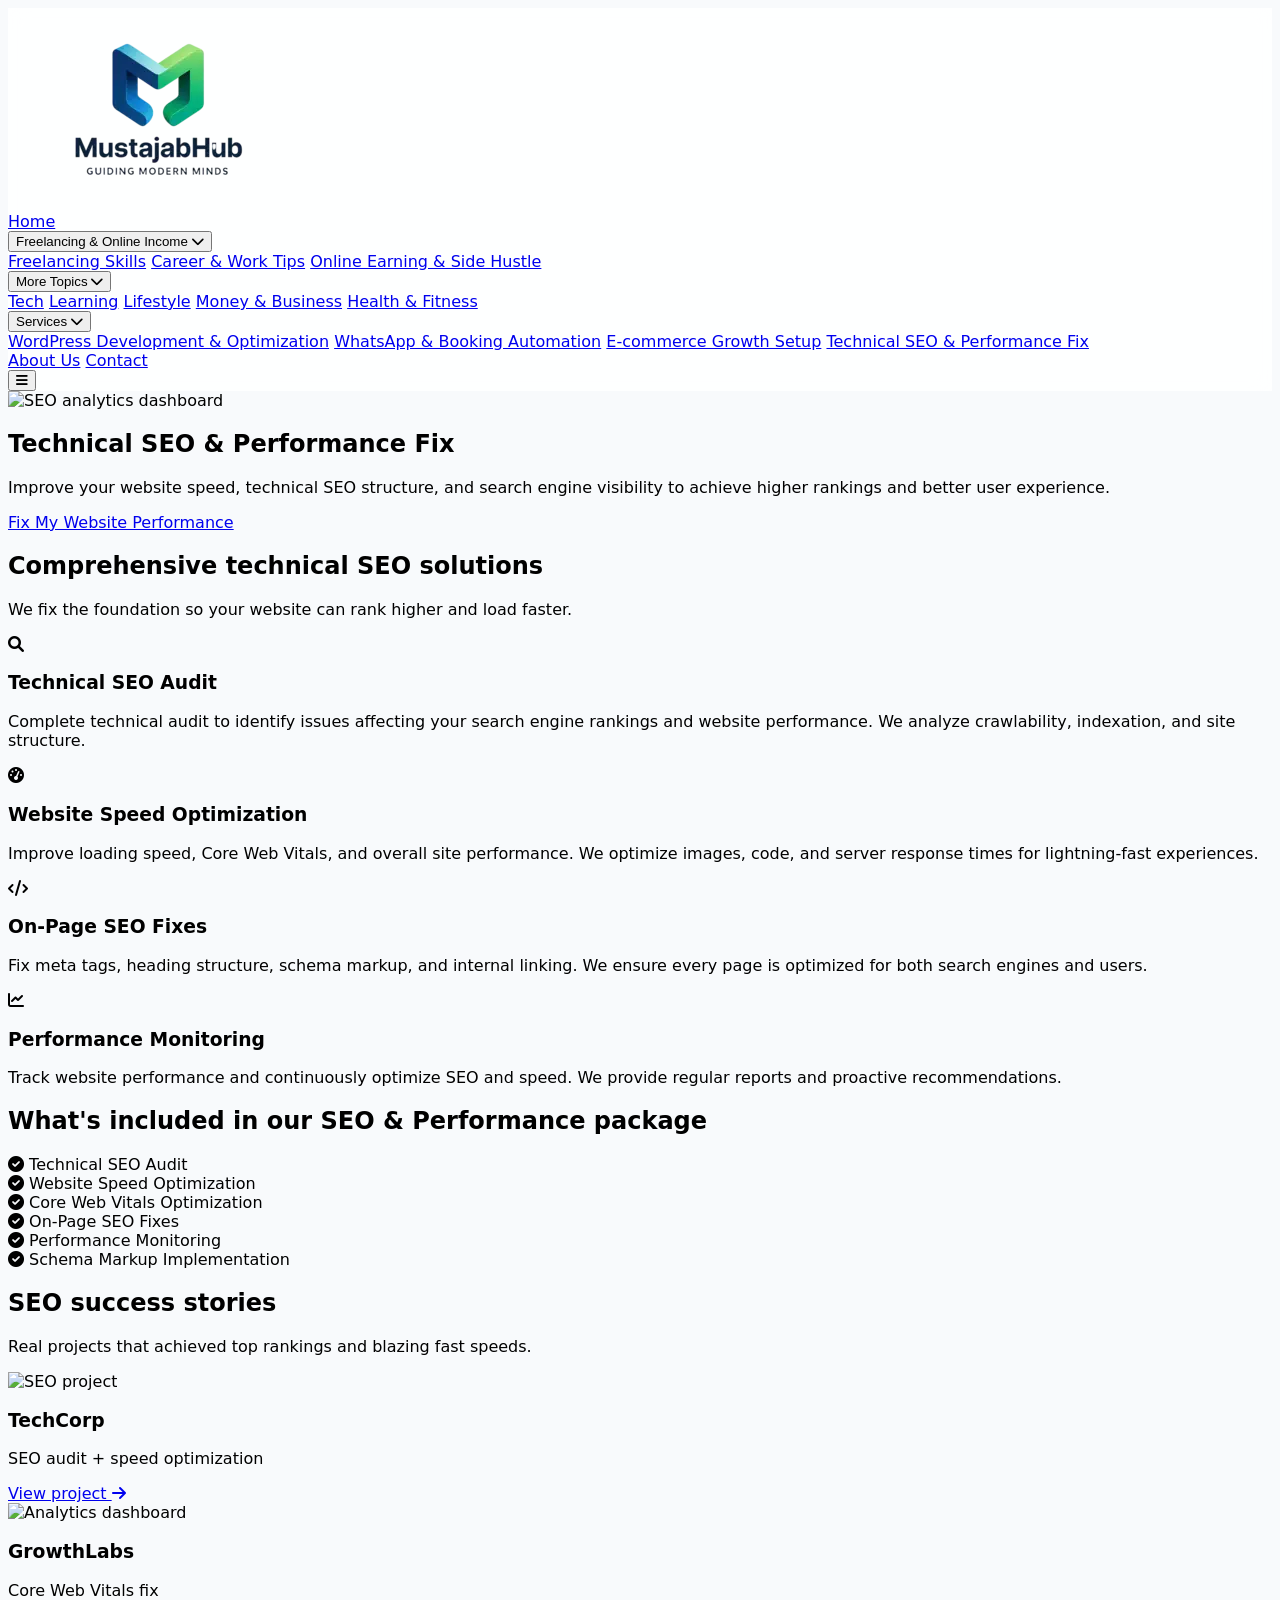
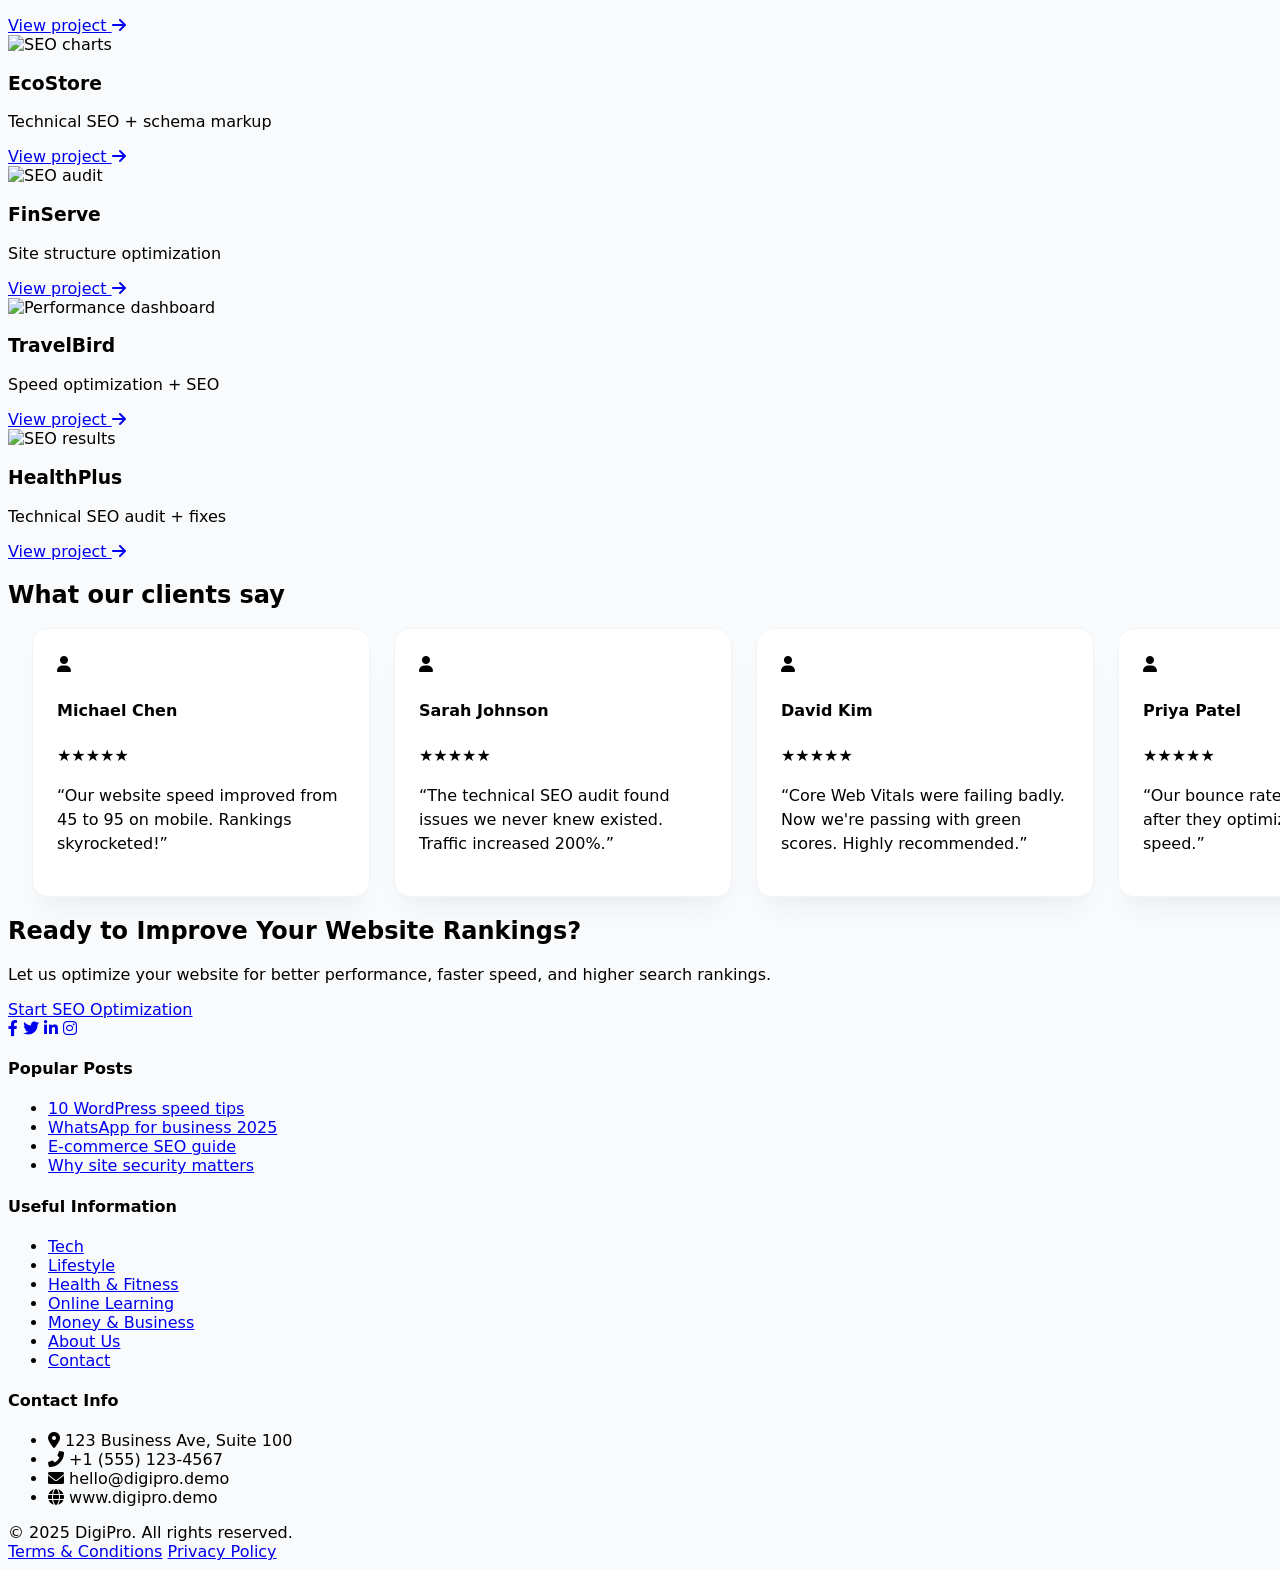
==== commit 238fcd99: "update project" ====
--- a/seoService.html
+++ b/seoService.html
@@ -14,10 +14,10 @@
 <body class="bg-soft-gray text-gray-800 antialiased">
 
     <!-- STICKY HEADER (same as homepage) -->
-     <header class="sticky-nav border-b border-gray-100 bg-white/80">
-        <div class="max-w-7xl mx-auto px-6 md:px-8 py-4 flex items-center justify-between">
+      <header class="sticky-nav border-b border-gray-100 bg-white/80">
+        <div class="max-w-7xl mx-auto px-6 md:px-8 flex items-center justify-between">
             <!-- left logo placeholder -->
-            <div class="text-2xl font-bold text-indigo-600 tracking-tight">Logo<span class="text-gray-800">.</span></div>
+            <div class="text-2xl font-bold text-indigo-600 tracking-tight"><img src="image.png" class="w-48 h-28" alt=""></div>
 
             <!-- right navigation (desktop) -->
             <nav class="hidden lg:flex items-center space-x-7 text-sm font-medium text-gray-700">
